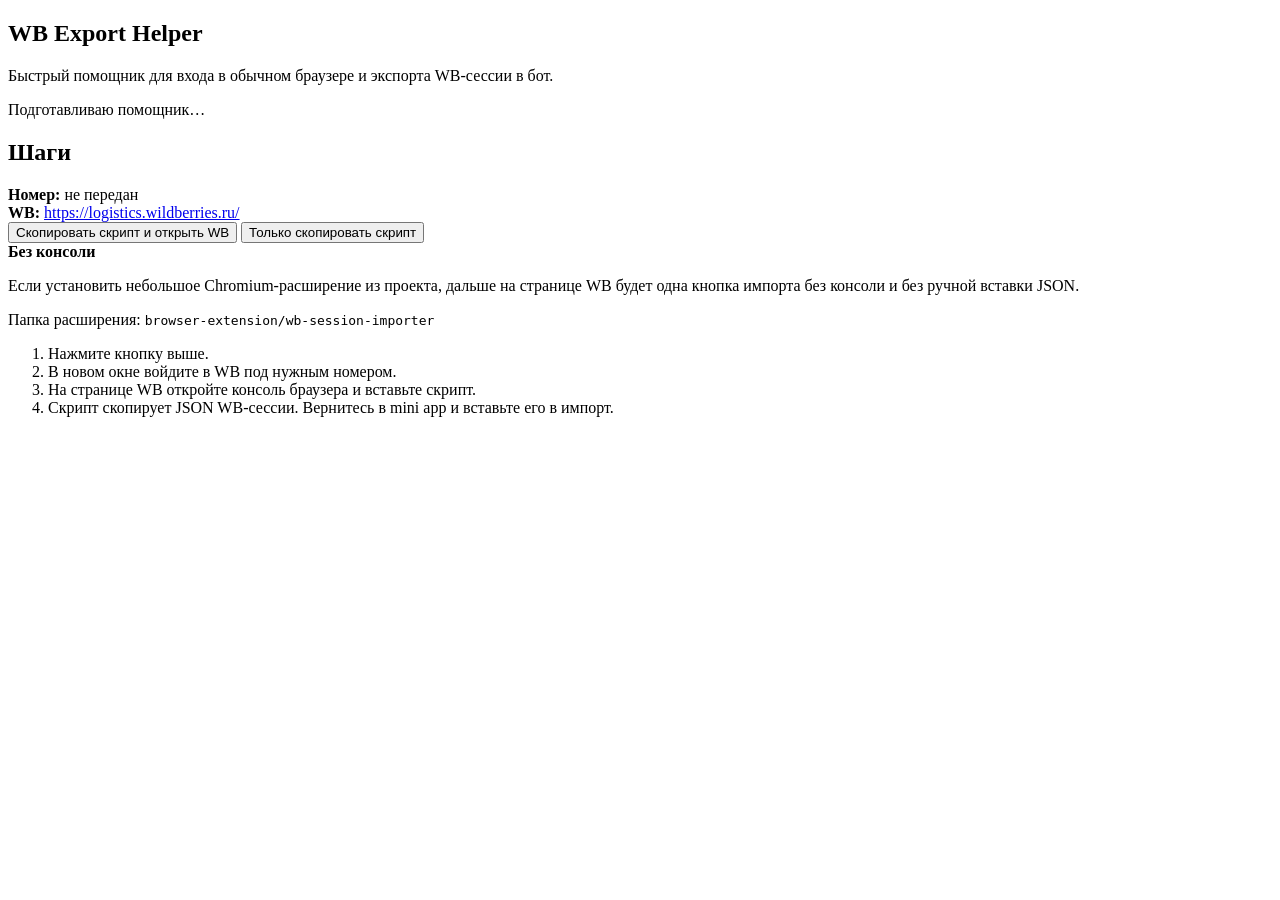
==== src/main/resources/static/miniapp/export-helper.html @ b32150b1 "done x20" ====
<!doctype html>
<html lang="ru">
<head>
    <meta charset="UTF-8">
    <meta name="viewport" content="width=device-width, initial-scale=1.0">
    <title>WB Export Helper</title>
    <link rel="stylesheet" href="/miniapp/styles.css">
</head>
<body>
<main class="app">
    <section class="card">
        <h1>WB Export Helper</h1>
        <p class="muted">Быстрый помощник для входа в обычном браузере и экспорта WB-сессии в бот.</p>
        <div id="helperStatus" class="status">Подготавливаю помощник…</div>
    </section>

    <section class="card">
        <h2>Шаги</h2>
        <div class="helper-box">
            <div class="helper-line"><strong>Номер:</strong> <span id="helperPhone">не передан</span></div>
            <div class="helper-line"><strong>WB:</strong> <a href="https://logistics.wildberries.ru/" target="_blank" rel="noreferrer">https://logistics.wildberries.ru/</a></div>
        </div>
        <div class="helper-actions">
            <button id="copyAndOpenButton" class="primary" type="button">Скопировать скрипт и открыть WB</button>
            <button id="copyOnlyButton" class="ghost" type="button">Только скопировать скрипт</button>
        </div>
        <div class="helper-box">
            <div class="helper-head">
                <strong>Без консоли</strong>
            </div>
            <p class="muted">Если установить небольшое Chromium-расширение из проекта, дальше на странице WB будет одна кнопка импорта без консоли и без ручной вставки JSON.</p>
            <p class="muted">Папка расширения: <code>browser-extension/wb-session-importer</code></p>
        </div>
        <ol class="helper-steps">
            <li>Нажмите кнопку выше.</li>
            <li>В новом окне войдите в WB под нужным номером.</li>
            <li>На странице WB откройте консоль браузера и вставьте скрипт.</li>
            <li>Скрипт скопирует JSON WB-сессии. Вернитесь в mini app и вставьте его в импорт.</li>
        </ol>
    </section>
</main>

<script type="module" src="/miniapp/export-helper.js"></script>
</body>
</html>
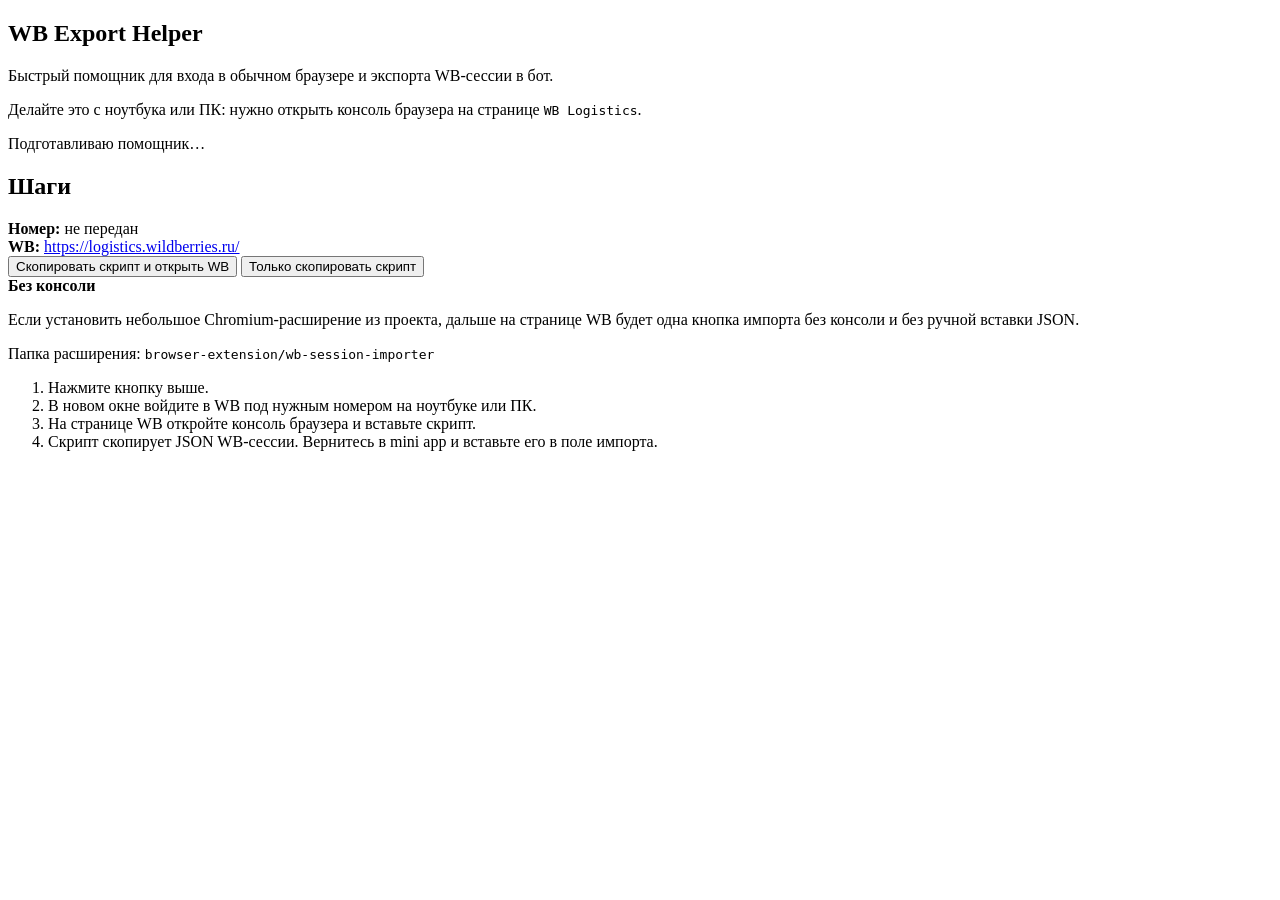
==== commit da246503: "done x29" ====
--- a/src/main/resources/static/miniapp/export-helper.html
+++ b/src/main/resources/static/miniapp/export-helper.html
@@ -11,6 +11,7 @@
     <section class="card">
         <h1>WB Export Helper</h1>
         <p class="muted">Быстрый помощник для входа в обычном браузере и экспорта WB-сессии в бот.</p>
+        <p class="muted">Делайте это с ноутбука или ПК: нужно открыть консоль браузера на странице <code>WB Logistics</code>.</p>
         <div id="helperStatus" class="status">Подготавливаю помощник…</div>
     </section>
 
@@ -33,9 +34,9 @@
         </div>
         <ol class="helper-steps">
             <li>Нажмите кнопку выше.</li>
-            <li>В новом окне войдите в WB под нужным номером.</li>
+            <li>В новом окне войдите в WB под нужным номером на ноутбуке или ПК.</li>
             <li>На странице WB откройте консоль браузера и вставьте скрипт.</li>
-            <li>Скрипт скопирует JSON WB-сессии. Вернитесь в mini app и вставьте его в импорт.</li>
+            <li>Скрипт скопирует JSON WB-сессии. Вернитесь в mini app и вставьте его в поле импорта.</li>
         </ol>
     </section>
 </main>
